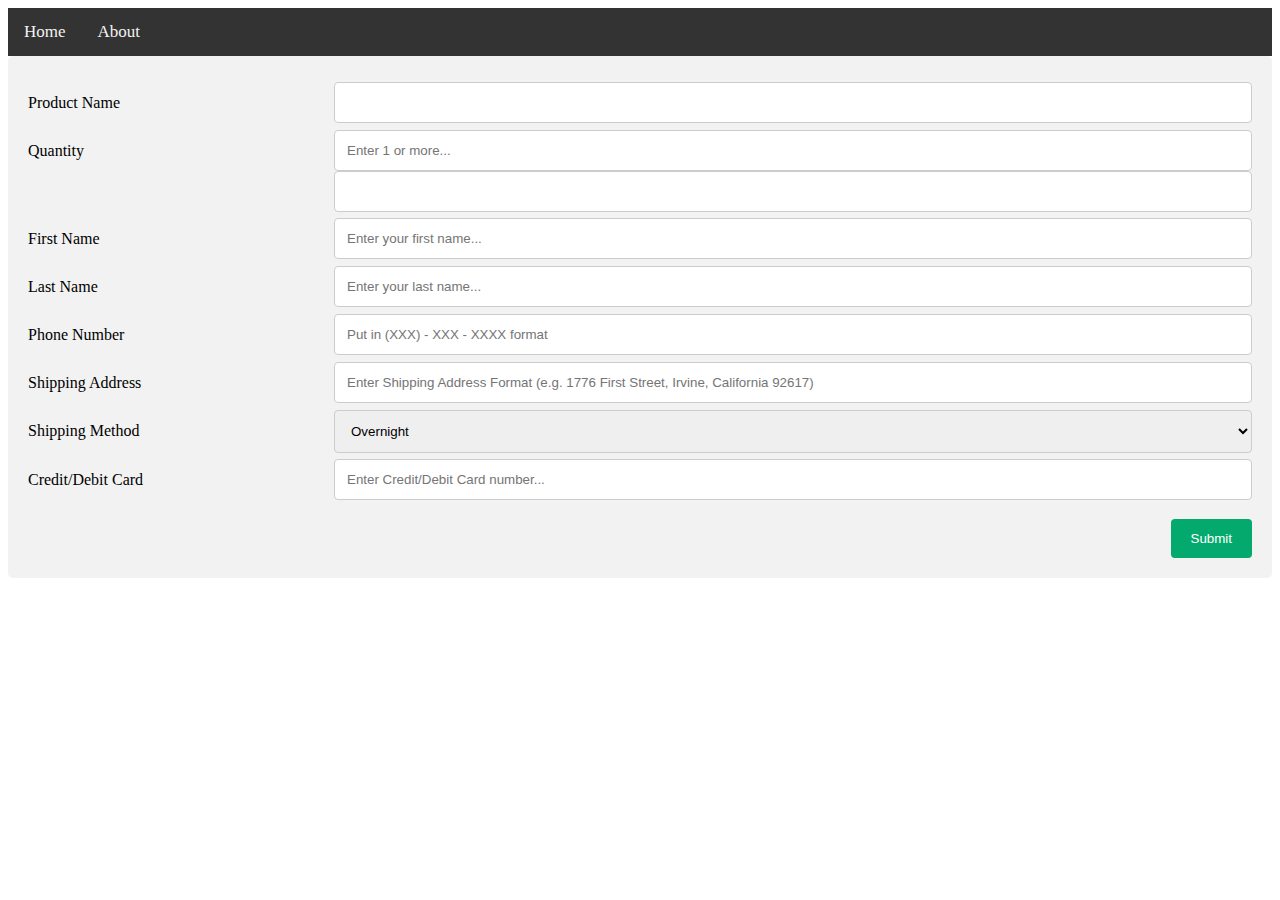
==== src/main/webapp/detailed_description.html @ 74c9be13 "Adding initial html and css files" ====
<!DOCTYPE html>
<html>
<head>
  <style>
    .header{background-color: #333; overflow: hidden;}
  </style>
    <meta name="viewport" content="width=device-width, initial-scale=1">
    <link rel="stylesheet" href="./detailed_description.css" type="text/css">
</head>
<body>

  <div class = "header">
    <ul>
        <li><a href="./index.html">Home</a></li>
        <!-- <li><a href="contact.asp">Contact</a></li> -->
        <li><a href="./about_page.html">About</a></li>
      </ul>
    </div>


    <div class="image">
      <tr>
        <td>
          <img id="cloth" src="">
        </td>
      </tr>
    </div>
    <div class="container">
        <form action="./email_client.html" method="GET">
          <div class="row">
            <div class="col-25">
              <label for="product_name">Product Name</label>
            </div>
            <div class="col-75">
              <input type="text" id="product_name" name="product_name" readonly>
            </div>
          </div>
          <div class="row">
            <div class="col-25">
              <label for="quantity">Quantity</label>
            </div>
            <div class="col-75">
              <input type="text" id="quantity" name="quantity" placeholder="Enter 1 or more...">
              <input type="text" id="price" name="price" readonly>
            </div>
          </div>
          <div class="row">
            <div class="col-25">
              <label for="fname">First Name</label>
            </div>
            <div class="col-75">
              <input type="text" id="fname" name="fname" placeholder="Enter your first name...">
            </div>
          </div>
          <div class="row">
            <div class="col-25">
              <label for="lname">Last Name</label>
            </div>
            <div class="col-75">
              <input type="text" id="lname" name="lname" placeholder="Enter your last name...">
            </div>
          </div>
          <div class="row">
            <div class="col-25">
              <label for="phone">Phone Number</label>
            </div>
            <div class="col-75">
              <input type="text" id="phone" name="phone" placeholder="Put in (XXX) - XXX - XXXX format" pattern="[0-9]{3}-[0-9]{3}-[0-9]{4}" required>
            </div>
          </div>
          <div class="row">
            <div class="col-25">
              <label for="ship_address">Shipping Address</label>
            </div>
            <div class="col-75">
              <input type="text" id="ship_address" name="ship_address" placeholder="Enter Shipping Address Format (e.g. 1776 First Street, Irvine, California 92617)">
            </div>
          </div>
          <div class="row">
            <div class="col-25">
              <label for="ship_method">Shipping Method</label>
            </div>
            <div class="col-75">
              <select id="ship_method" name="ship_method">
                <option value="Overnight">Overnight</option>
                <option value="2-Days Expedited">2-Days Expedited</option>
                <option value="6-Days Ground">6-Days Ground</option>
              </select>
            </div>
          </div>
          <div class="row">
            <div class="col-25">
              <label for="cred_card">Credit/Debit Card</label>
            </div>
            <div class="col-75">
              <input type="text" id="cred_card" name="cred_card" placeholder="Enter Credit/Debit Card number...">
            </div>
          </div>
          <!-- <div class="row">
            <div class="col-25">
              <label for="subject">Subject</label>
            </div>
            <div class="col-75">
              <textarea id="subject" name="subject" placeholder="Write something.." style="height:200px"></textarea>
            </div>
          </div> -->
          <div class="row">
              <br>
            <input id="submit" type="submit" value="Submit" />
          </div>
        </form>
      </div>
    <script src="./detailed_description.js"></script>
</body>
</html>
---- src/main/webapp/detailed_description.css ----
/* Style inputs, select elements and textareas */
.header{background-color: #333; overflow: hidden;}
.header a{
    float: left;
    color: #f2f2f2;
    text-align: center;
    padding: 14px 16px;
    text-decoration: none;
    font-size: 17px;
}
.header ul {
    list-style-type: none;
    margin: 0;
    padding: 0;
  }

.header-row{position: absolute;}
.header-padding{padding: 8px 16px!important}
.header-black{color: rgb(0, 0, 0)}


input[type=text], select, textarea{
    width: 100%;
    padding: 12px;
    border: 1px solid #ccc;
    border-radius: 4px;
    box-sizing: border-box;
    resize: vertical;
  }
  
  /* Style the label to display next to the inputs */
  label {
    padding: 12px 12px 12px 0;
    display: inline-block;
  }
  
  /* Style the submit button */
  input[type=submit] {
    background-color: #04AA6D;
    color: white;
    padding: 12px 20px;
    border: none;
    border-radius: 4px;
    cursor: pointer;
    float: right;
  }
  
  /* Style the container */
  .container {
    border-radius: 5px;
    background-color: #f2f2f2;
    padding: 20px;
  }
  
  /* Floating column for labels: 25% width */
  .col-25 {
    float: left;
    width: 25%;
    margin-top: 6px;
  }
  
  /* Floating column for inputs: 75% width */
  .col-75 {
    float: left;
    width: 75%;
    margin-top: 6px;
  }
  
  /* Clear floats after the columns */
  .row:after {
    content: "";
    display: table;
    clear: both;
  }
  
  /* Responsive layout - when the screen is less than 600px wide, make the two columns stack on top of each other instead of next to each other */
  @media screen and (max-width: 600px) {
    .col-25, .col-75, input[type=submit] {
      width: 100%;
      margin-top: 0;
    }
  }

img {
    display: block;
    margin-left: 50%;
    margin-right: 50%;
    width: 200px;
    height: auto;
}

td {
    padding:40px;
}


td img:hover {
    transform: scale(1.5);
    box-shadow: 0 0 10px rgba(0, 0, 0, 0.5);
}

td a {
    text-decoration: none;
}

img:hover {
  transform: scale(1.3);
  box-shadow: 0 0 10px rgba(0, 0, 0, 0.5);
}
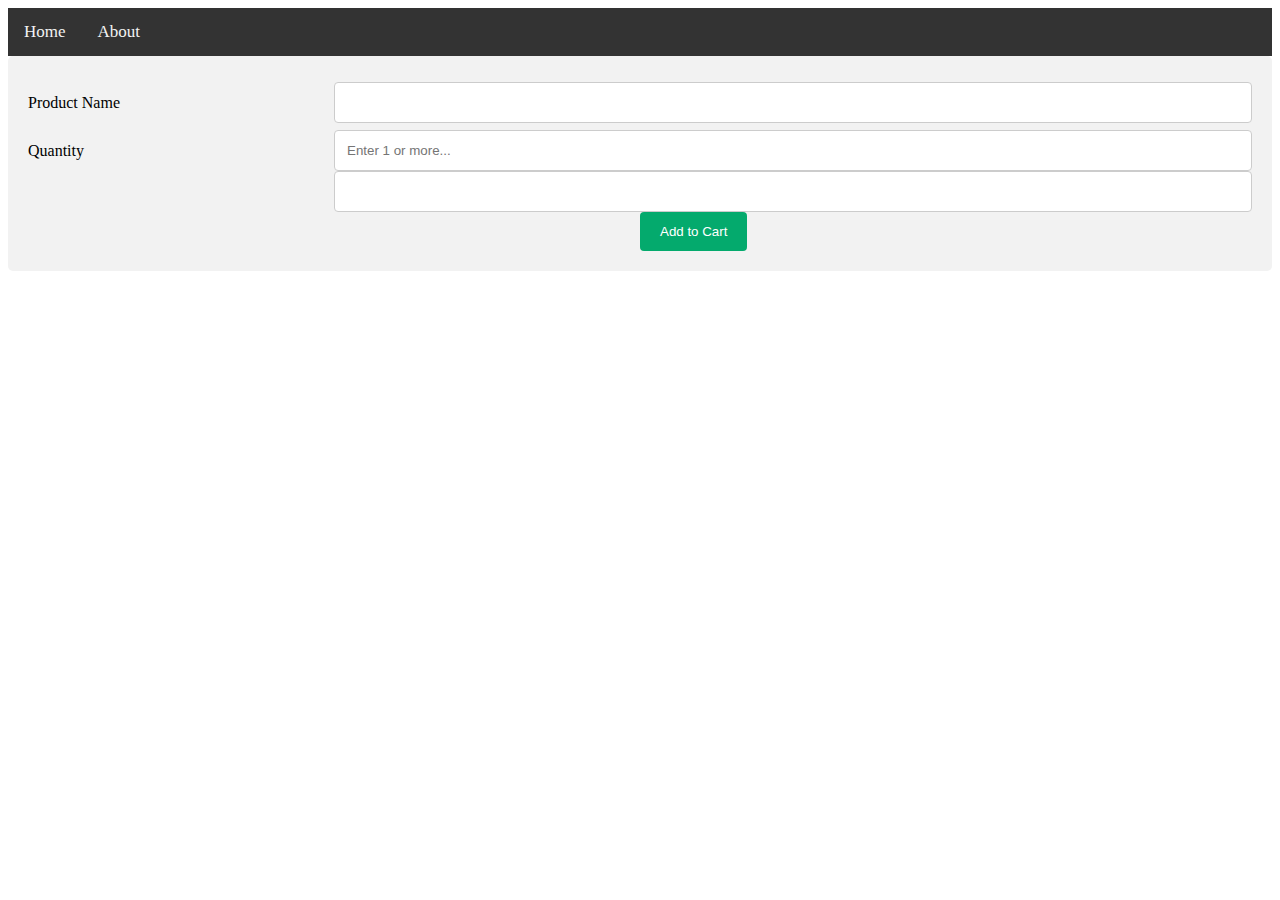
==== commit 2941a127: "Connected product description to servlet" ====
--- a/src/main/webapp/detailed_description.html
+++ b/src/main/webapp/detailed_description.html
@@ -6,6 +6,7 @@
   </style>
     <meta name="viewport" content="width=device-width, initial-scale=1">
     <link rel="stylesheet" href="./detailed_description.css" type="text/css">
+    <script src="http://code.jquery.com/jquery-latest.min.js"></script>
 </head>
 <body>
 
@@ -44,58 +45,58 @@
               <input type="text" id="price" name="price" readonly>
             </div>
           </div>
-          <div class="row">
-            <div class="col-25">
-              <label for="fname">First Name</label>
-            </div>
-            <div class="col-75">
-              <input type="text" id="fname" name="fname" placeholder="Enter your first name...">
-            </div>
-          </div>
-          <div class="row">
-            <div class="col-25">
-              <label for="lname">Last Name</label>
-            </div>
-            <div class="col-75">
-              <input type="text" id="lname" name="lname" placeholder="Enter your last name...">
-            </div>
-          </div>
-          <div class="row">
-            <div class="col-25">
-              <label for="phone">Phone Number</label>
-            </div>
-            <div class="col-75">
-              <input type="text" id="phone" name="phone" placeholder="Put in (XXX) - XXX - XXXX format" pattern="[0-9]{3}-[0-9]{3}-[0-9]{4}" required>
-            </div>
-          </div>
-          <div class="row">
-            <div class="col-25">
-              <label for="ship_address">Shipping Address</label>
-            </div>
-            <div class="col-75">
-              <input type="text" id="ship_address" name="ship_address" placeholder="Enter Shipping Address Format (e.g. 1776 First Street, Irvine, California 92617)">
-            </div>
-          </div>
-          <div class="row">
-            <div class="col-25">
-              <label for="ship_method">Shipping Method</label>
-            </div>
-            <div class="col-75">
-              <select id="ship_method" name="ship_method">
-                <option value="Overnight">Overnight</option>
-                <option value="2-Days Expedited">2-Days Expedited</option>
-                <option value="6-Days Ground">6-Days Ground</option>
-              </select>
-            </div>
-          </div>
-          <div class="row">
-            <div class="col-25">
-              <label for="cred_card">Credit/Debit Card</label>
-            </div>
-            <div class="col-75">
-              <input type="text" id="cred_card" name="cred_card" placeholder="Enter Credit/Debit Card number...">
-            </div>
-          </div>
+<!--          <div class="row">-->
+<!--            <div class="col-25">-->
+<!--              <label for="fname">First Name</label>-->
+<!--            </div>-->
+<!--            <div class="col-75">-->
+<!--              <input type="text" id="fname" name="fname" placeholder="Enter your first name...">-->
+<!--            </div>-->
+<!--          </div>-->
+<!--          <div class="row">-->
+<!--            <div class="col-25">-->
+<!--              <label for="lname">Last Name</label>-->
+<!--            </div>-->
+<!--            <div class="col-75">-->
+<!--              <input type="text" id="lname" name="lname" placeholder="Enter your last name...">-->
+<!--            </div>-->
+<!--          </div>-->
+<!--          <div class="row">-->
+<!--            <div class="col-25">-->
+<!--              <label for="phone">Phone Number</label>-->
+<!--            </div>-->
+<!--            <div class="col-75">-->
+<!--              <input type="text" id="phone" name="phone" placeholder="Put in (XXX) - XXX - XXXX format" pattern="[0-9]{3}-[0-9]{3}-[0-9]{4}" required>-->
+<!--            </div>-->
+<!--          </div>-->
+<!--          <div class="row">-->
+<!--            <div class="col-25">-->
+<!--              <label for="ship_address">Shipping Address</label>-->
+<!--            </div>-->
+<!--            <div class="col-75">-->
+<!--              <input type="text" id="ship_address" name="ship_address" placeholder="Enter Shipping Address Format (e.g. 1776 First Street, Irvine, California 92617)">-->
+<!--            </div>-->
+<!--          </div>-->
+<!--          <div class="row">-->
+<!--            <div class="col-25">-->
+<!--              <label for="ship_method">Shipping Method</label>-->
+<!--            </div>-->
+<!--            <div class="col-75">-->
+<!--              <select id="ship_method" name="ship_method">-->
+<!--                <option value="Overnight">Overnight</option>-->
+<!--                <option value="2-Days Expedited">2-Days Expedited</option>-->
+<!--                <option value="6-Days Ground">6-Days Ground</option>-->
+<!--              </select>-->
+<!--            </div>-->
+<!--          </div>-->
+<!--          <div class="row">-->
+<!--            <div class="col-25">-->
+<!--              <label for="cred_card">Credit/Debit Card</label>-->
+<!--            </div>-->
+<!--            <div class="col-75">-->
+<!--              <input type="text" id="cred_card" name="cred_card" placeholder="Enter Credit/Debit Card number...">-->
+<!--            </div>-->
+<!--          </div>-->
           <!-- <div class="row">
             <div class="col-25">
               <label for="subject">Subject</label>
@@ -104,10 +105,11 @@
               <textarea id="subject" name="subject" placeholder="Write something.." style="height:200px"></textarea>
             </div>
           </div> -->
-          <div class="row">
-              <br>
-            <input id="submit" type="submit" value="Submit" />
-          </div>
+<!--          <div class="row">-->
+<!--              <br>-->
+<!--            -->
+<!--          </div>-->
+          <input id="submit" type="submit" value="Add to Cart" />
         </form>
       </div>
     <script src="./detailed_description.js"></script>
--- a/src/main/webapp/detailed_description.css
+++ b/src/main/webapp/detailed_description.css
@@ -42,7 +42,8 @@
     border: none;
     border-radius: 4px;
     cursor: pointer;
-    float: right;
+    margin-left: 50%;
+    margin-right: 50%;
   }
   
   /* Style the container */
